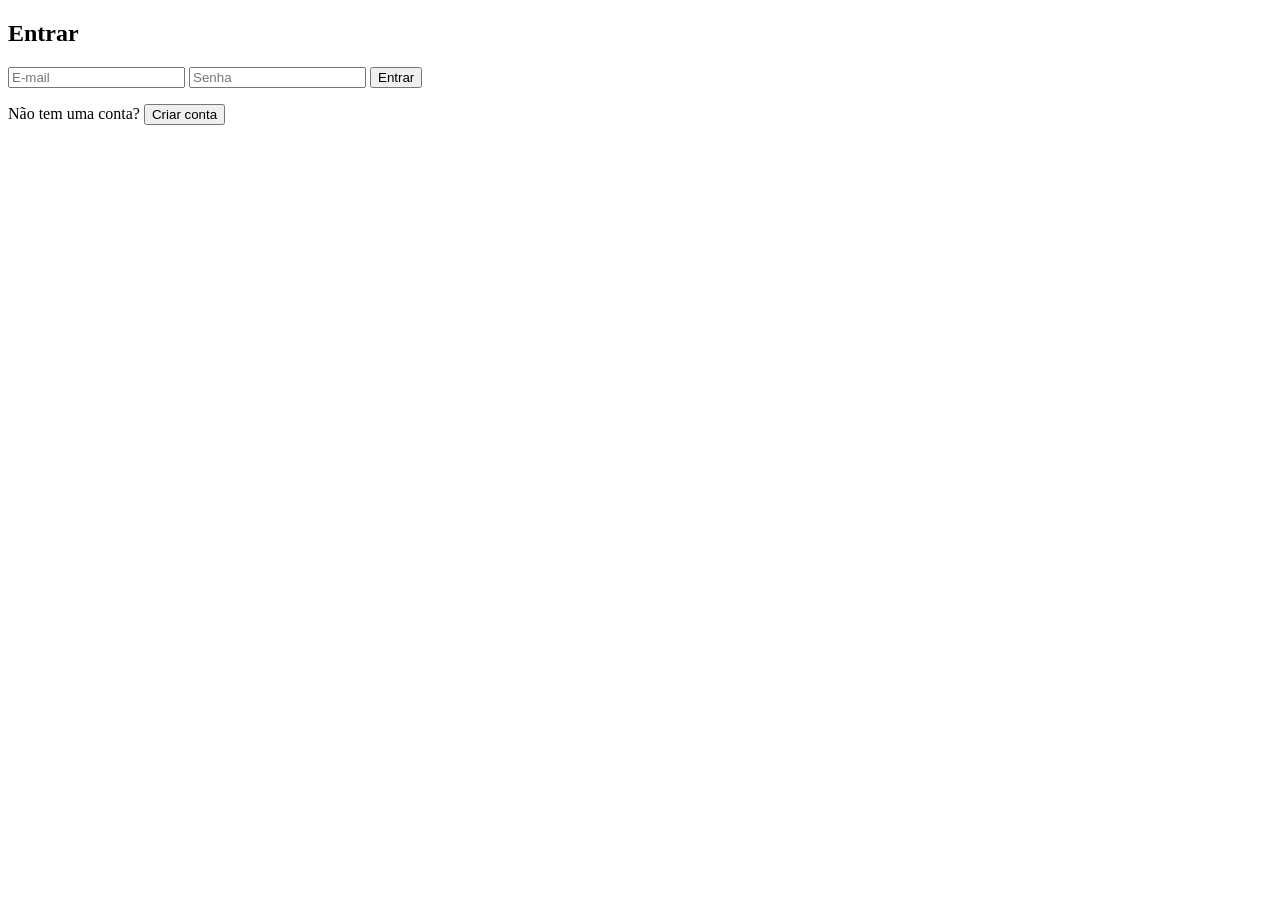
==== index.html @ 925cee78 "Mercado Não Pago" ====
<!DOCTYPE html>
<html lang="pt-br">
<head>
    <meta charset="UTF-8">
    <meta name="viewport" content="width=device-width, initial-scale=1.0">
    <title>Login</title>
    <link rel="stylesheet" href="style.css">
</head>

<body>

    <div id="login">
        <h2>Entrar</h2>

        <input type="email" id="emailLogin" placeholder="E-mail">
        <input type="password" id="senhaLogin" placeholder="Senha">

        <button id="btnLogin">Entrar</button>

        <p>
            Não tem uma conta?
            <button id="btnMostrarCadastro">Criar conta</button>
        </p>
    </div>


    <div id="cadastro" style="display: none;">
        <h2>Criar conta</h2>

        <input type="email" id="emailCadastro" placeholder="E-mail">

        <input type="password" id="senhaCadastro" placeholder="Senha">

        <button id="btnCadastro">Cadastrar</button>

        <p>
            Já tem uma conta?
            <button id="btnMostrarLogin">Fazer login</button>
        </p>
    </div>


    <script type="module" src="./Main.js" ></script>

</body>
</html>
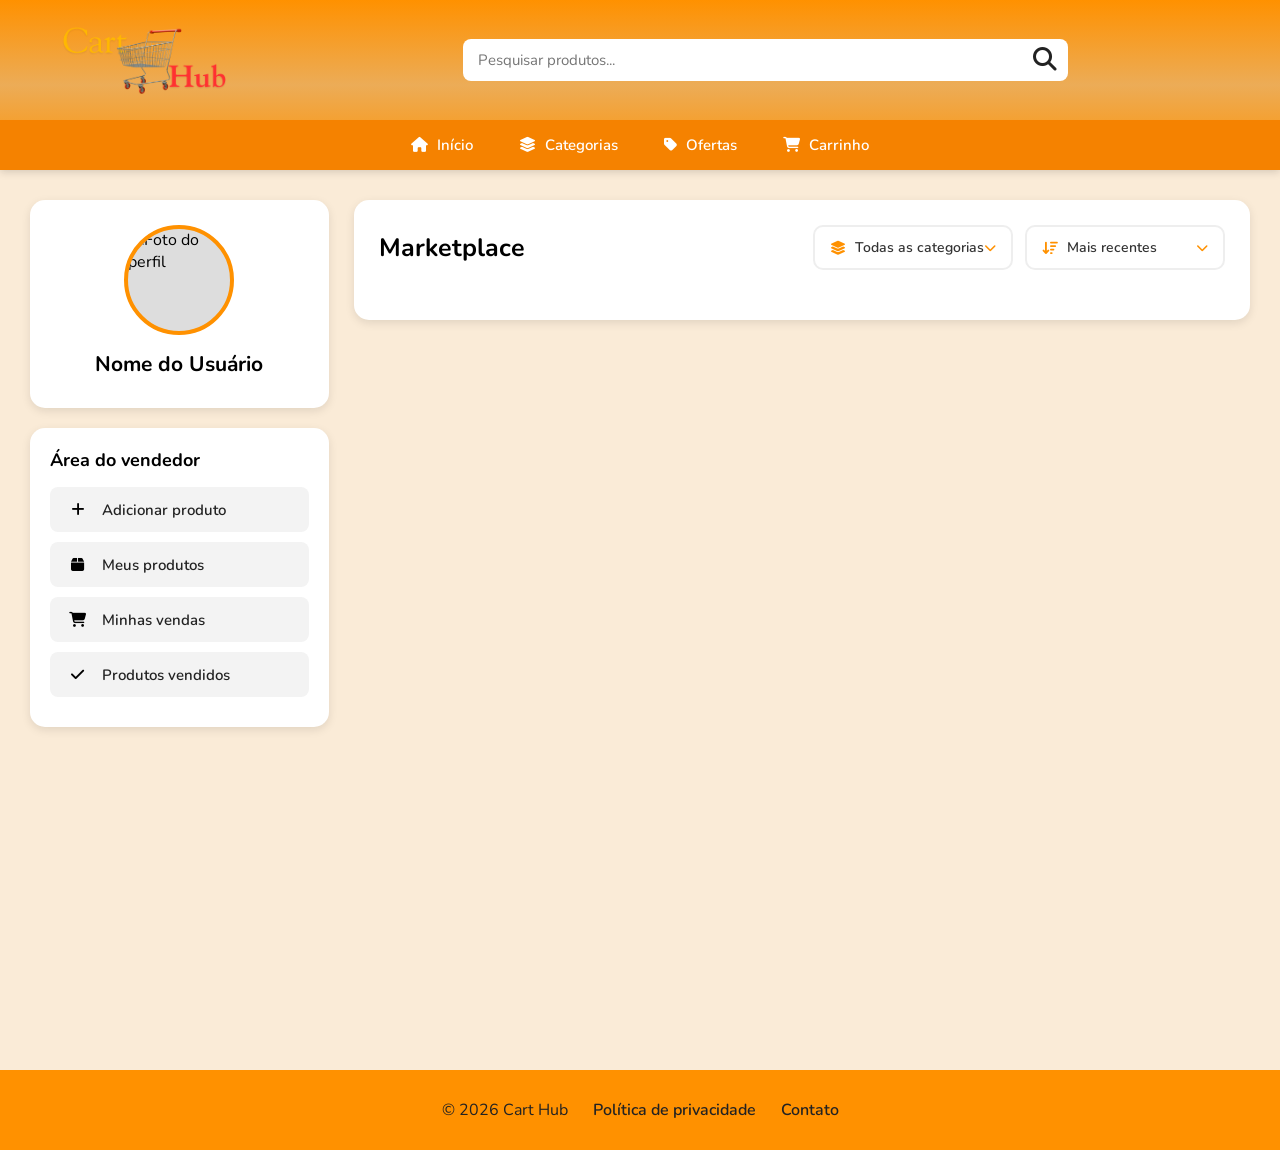
==== commit 91a65fe8: "Rename Site.html to index.html" ====
--- a/index.html
+++ b/index.html
@@ -1,46 +1,349 @@
 <!DOCTYPE html>
 <html lang="pt-br">
+
 <head>
+
     <meta charset="UTF-8">
     <meta name="viewport" content="width=device-width, initial-scale=1.0">
-    <title>Login</title>
-    <link rel="stylesheet" href="style.css">
+    <title>CartHub.com</title>
+    <link rel="preconnect" href="https://fonts.googleapis.com">
+    <link rel="preconnect" href="https://fonts.gstatic.com" crossorigin>
+    <link href="https://fonts.googleapis.com/css2?family=Nunito:ital,wght@0,200..1000;1,200..1000&display=swap" rel="stylesheet">
+    <link rel="stylesheet" href="StyleSite.css">
+    <link rel="icon" href="./Hub.png">
+    <link rel="stylesheet" href="https://cdnjs.cloudflare.com/ajax/libs/font-awesome/6.7.2/css/all.min.css">
+
 </head>
 
 <body>
 
-    <div id="login">
-        <h2>Entrar</h2>
-
-        <input type="email" id="emailLogin" placeholder="E-mail">
-        <input type="password" id="senhaLogin" placeholder="Senha">
-
-        <button id="btnLogin">Entrar</button>
-
-        <p>
-            Não tem uma conta?
-            <button id="btnMostrarCadastro">Criar conta</button>
-        </p>
-    </div>
-
-
-    <div id="cadastro" style="display: none;">
-        <h2>Criar conta</h2>
-
-        <input type="email" id="emailCadastro" placeholder="E-mail">
-
-        <input type="password" id="senhaCadastro" placeholder="Senha">
-
-        <button id="btnCadastro">Cadastrar</button>
-
-        <p>
-            Já tem uma conta?
-            <button id="btnMostrarLogin">Fazer login</button>
-        </p>
-    </div>
-
-
-    <script type="module" src="./Main.js" ></script>
+    <header>
+        <div class="header-top">
+            <img id="logo" src="./HubLogo.png" alt="Logo do site">
+
+            <div id="Pesquisa">
+                <input type="text" id="campo-pesquisa" placeholder="Pesquisar produtos...">
+                <button id="btn-pesquisa" type="button">
+                    <i class="fa-solid fa-magnifying-glass"></i>
+                </button>
+            </div>
+        </div>
+
+        <nav class="header-nav">
+            <a href="#" id="nav-inicio">
+                <i class="fa-solid fa-house"></i>
+                Início
+            </a>
+            <a href="#">
+                <i class="fa-solid fa-layer-group"></i>
+                Categorias
+            </a>
+            <a href="#">
+                <i class="fa-solid fa-tag"></i>
+                Ofertas
+            </a>
+            <a href="#">
+                <i class="fa-solid fa-cart-shopping"></i>
+                Carrinho
+            </a>
+        </nav>
+    </header>
+
+    <main>
+
+        <div id="area-esquerda">
+
+            <div class="perfil">
+                <img id="foto-perfil" src="perfil.jpg" alt="Foto do perfil" referrerPolicy="no-referrer">
+                <h2 id="nome-usuario">Nome do Usuário</h2>
+            </div>
+
+            <div class="painel-vendedor">
+                <h3>Área do vendedor</h3>
+
+                <button id="btn-adicionar-produto" class="botao-vendedor" type="button">
+                    <i class="fa-solid fa-plus"></i>
+                    Adicionar produto
+                </button>
+
+                <button id="btn-meus-produtos" class="botao-vendedor" type="button">
+                    <i class="fa-solid fa-box"></i>
+                    Meus produtos
+                </button>
+
+                <button id="btn-minhas-vendas" class="botao-vendedor" type="button">
+                    <i class="fa-solid fa-cart-shopping"></i>
+                    Minhas vendas
+                </button>
+
+                <button id="btn-produtos-vendidos" class="botao-vendedor" type="button">
+                    <i class="fa-solid fa-check"></i>
+                    Produtos vendidos
+                </button>
+            </div>
+        </div>
+
+        <div class="area-direita">
+
+            <!-- MARKETPLACE -->
+            <div class="tela ativa" id="tela-marketplace">
+                <div class="marketplace">
+
+                    <div class="marketplace-header">
+                        <div>
+                            <h2>Marketplace</h2>
+                        </div>
+
+                        <div class="filtros">
+
+                            <div class="filtro-custom">
+                                <button class="filtro-botao" id="botao-categoria" type="button">
+                                    <span>
+                                        <i class="fa-solid fa-layer-group"></i>
+                                        Todas as categorias
+                                    </span>
+                                    <i class="fa-solid fa-chevron-down"></i>
+                                </button>
+
+                                <div class="filtro-menu" id="menu-categoria">
+                                    <button type="button" data-value="todos">
+                                        <i class="fa-solid fa-layer-group"></i>
+                                        Todas as categorias
+                                    </button>
+                                    <button type="button" data-value="eletronicos">
+                                        <i class="fa-solid fa-mobile-screen"></i>
+                                        Eletrônicos
+                                    </button>
+                                    <button type="button" data-value="roupas">
+                                        <i class="fa-solid fa-shirt"></i>
+                                        Roupas
+                                    </button>
+                                    <button type="button" data-value="calcados">
+                                        <i class="fa-solid fa-shoe-prints"></i>
+                                        Calçados
+                                    </button>
+                                    <button type="button" data-value="outros">
+                                        <i class="fa-solid fa-box"></i>
+                                        Outros
+                                    </button>
+                                </div>
+                            </div>
+
+                            <div class="filtro-custom">
+                                <button class="filtro-botao" id="botao-ordenacao" type="button">
+                                    <span>
+                                        <i class="fa-solid fa-arrow-down-wide-short"></i>
+                                        Mais recentes
+                                    </span>
+                                    <i class="fa-solid fa-chevron-down"></i>
+                                </button>
+
+                                <div class="filtro-menu" id="menu-ordenacao">
+                                    <button type="button" data-value="recentes">
+                                        <i class="fa-solid fa-clock"></i>
+                                        Mais recentes
+                                    </button>
+                                    <button type="button" data-value="menor-preco">
+                                        <i class="fa-solid fa-arrow-down"></i>
+                                        Menor preço
+                                    </button>
+                                    <button type="button" data-value="maior-preco">
+                                        <i class="fa-solid fa-arrow-up"></i>
+                                        Maior preço
+                                    </button>
+                                </div>
+                            </div>
+
+                        </div>
+                    </div>
+
+                    <div id="produtos-container" class="produtos"></div>
+
+                    <div id="sem-produtos" class="sem-produtos">
+                        <i class="fa-solid fa-box-open"></i>
+                        <h3>Nenhum produto encontrado</h3>
+                        <p>Os produtos colocados à venda aparecerão aqui.</p>
+                    </div>
+
+                </div>
+            </div>
+
+            <!-- ADICIONAR PRODUTO -->
+            <div class="tela" id="tela-adicionar-produto">
+                <div class="adicionar-produto">
+
+                    <div class="cabecalho-formulario">
+                        <button id="btn-voltar-marketplace" class="botao-voltar" type="button">
+                            <i class="fa-solid fa-arrow-left"></i>
+                            Voltar ao Marketplace
+                        </button>
+
+                        <h2>Adicionar produto</h2>
+                        <p>Cadastre um produto para colocar à venda.</p>
+                    </div>
+
+                    <form id="form-produto">
+
+                        <div class="campo">
+                            <label for="foto-produto">Foto do produto</label>
+                            <input type="file" id="foto-produto" accept="image/*">
+                            <small>Escolha uma imagem do produto.</small>
+                        </div>
+
+                        <div class="campo">
+                            <label for="nome-produto">Nome do produto</label>
+                            <input type="text" id="nome-produto" placeholder="Ex: Tênis esportivo" required>
+                        </div>
+
+                        <div class="campo">
+                            <label for="descricao-produto">Descrição</label>
+                            <textarea id="descricao-produto" placeholder="Descreva o produto..." required></textarea>
+                        </div>
+
+                        <div class="campo">
+                            <label>Categoria</label>
+
+                            <div class="filtro-custom categoria-produto-custom">
+
+                                <button class="filtro-botao" id="botao-categoria-produto" type="button">
+                                    <span>
+                                        <i class="fa-solid fa-layer-group"></i>
+                                        <span id="categoria-produto-texto">Selecione uma categoria</span>
+                                    </span>
+
+                                    <i class="fa-solid fa-chevron-down"></i>
+                                </button>
+
+                                <div class="filtro-menu" id="menu-categoria-produto">
+
+                                    <button type="button" data-value="eletronicos">
+                                        <i class="fa-solid fa-mobile-screen"></i>
+                                        Eletrônicos
+                                    </button>
+
+                                    <button type="button" data-value="roupas">
+                                        <i class="fa-solid fa-shirt"></i>
+                                        Roupas
+                                    </button>
+
+                                    <button type="button" data-value="calcados">
+                                        <i class="fa-solid fa-shoe-prints"></i>
+                                        Calçados
+                                    </button>
+
+                                    <button type="button" data-value="moveis">
+                                        <i class="fa-solid fa-couch"></i>
+                                        Móveis
+                                    </button>
+
+                                    <button type="button" data-value="outros">
+                                        <i class="fa-solid fa-box"></i>
+                                        Outros
+                                    </button>
+
+                                </div>
+
+                                <input type="hidden" id="categoria-produto" >
+
+                            </div>
+                        </div>
+
+                        <div class="campo">
+                            <label for="preco-produto">Preço</label>
+                            <div class="campo-preco">
+                                <span>R$</span>
+                                <input type="number" id="preco-produto" placeholder="0,00" min="0" step="0.01" required>
+                            </div>
+                        </div>
+
+                        <div class="campo">
+                            <label for="quantidade-produto">Quantidade disponível</label>
+                            <input type="number" id="quantidade-produto" placeholder="Ex: 10" min="1" required>
+                        </div>
+
+                        <div class="botoes-formulario">
+                            <button type="button" id="btn-cancelar-produto" class="botao-cancelar">
+                                Cancelar
+                            </button>
+
+                            <button type="submit" class="botao-publicar">
+                                <i class="fa-solid fa-plus"></i>
+                                Publicar produto
+                            </button>
+                        </div>
+
+                    </form>
+                </div>
+            </div>
+
+            <!-- MEUS PRODUTOS -->
+            <div class="tela" id="tela-meus-produtos">
+                <div class="pagina-vendedor">
+                    <h2>
+                        <i class="fa-solid fa-box"></i>
+                        Meus produtos
+                    </h2>
+
+                    <p>Aqui aparecerão os produtos que você colocou à venda.</p>
+
+                    <div class="conteudo-vazio">
+                        <i class="fa-solid fa-box-open"></i>
+                        <h3>Você ainda não possui produtos</h3>
+                        <p>Adicione seu primeiro produto para começar a vender.</p>
+                    </div>
+                </div>
+            </div>
+
+            <!-- MINHAS VENDAS -->
+            <div class="tela" id="tela-minhas-vendas">
+                <div class="pagina-vendedor">
+                    <h2>
+                        <i class="fa-solid fa-cart-shopping"></i>
+                        Minhas vendas
+                    </h2>
+
+                    <p>Aqui aparecerão suas vendas em andamento.</p>
+
+                    <div class="conteudo-vazio">
+                        <i class="fa-solid fa-cart-shopping"></i>
+                        <h3>Nenhuma venda</h3>
+                        <p>Quando alguém comprar um produto seu, ele aparecerá aqui.</p>
+                    </div>
+                </div>
+            </div>
+
+            <!-- PRODUTOS VENDIDOS -->
+            <div class="tela" id="tela-produtos-vendidos">
+                <div class="pagina-vendedor">
+                    <h2>
+                        <i class="fa-solid fa-check"></i>
+                        Produtos vendidos
+                    </h2>
+
+                    <p>Histórico dos produtos que você já vendeu.</p>
+
+                    <div class="conteudo-vazio">
+                        <i class="fa-solid fa-receipt"></i>
+                        <h3>Nenhum produto vendido</h3>
+                        <p>Seu histórico de vendas aparecerá aqui.</p>
+                    </div>
+                </div>
+            </div>
+
+        </div>
+    </main>
+
+    <footer>
+        <p>© 2026 Cart Hub</p>
+        <a href="#">Política de privacidade</a>
+        <a href="https://wa.me/555492477483" target="_blank">
+            Contato
+        </a>
+    </footer>
+<script type="module" src="./Main.js"></script>
+
+
 
 </body>
-</html>+
+</html>
--- a/StyleSite.css
+++ b/StyleSite.css
@@ -0,0 +1,995 @@
+* {
+    box-sizing: border-box;
+    margin: 0;
+    padding: 0;
+}
+
+html {
+    scroll-behavior: smooth;
+}
+
+body {
+    font-family: "Nunito", sans-serif;
+    background-color: #f5f5f5;
+
+    background-image:
+        linear-gradient(
+            rgba(255, 255, 255, 0.93),
+            rgba(255, 255, 255, 0.93)
+        ),
+        url("./fundo.png");
+
+    background-size: cover;
+    background-position: center;
+    background-attachment: fixed;
+    background-repeat: repeat;
+}
+
+h1, h2, h3 {
+    font-family: "Nunito", sans-serif;
+    font-weight: 700;
+}
+
+/* HEADER */
+
+header {
+    width: 100%;
+    position: sticky;
+    top: 0;
+    z-index: 1000;
+    background: linear-gradient(rgb(255, 145, 0), rgb(236, 172, 87), rgb(255, 145, 0));
+    box-shadow: 0 2px 8px rgba(0, 0, 0, 0.15);
+}
+
+.header-top {
+    width: 100%;
+    min-height: 90px;
+    display: flex;
+    align-items: center;
+    justify-content: space-between;
+    gap: 30px;
+    padding: 20px 35px;
+}
+
+#logo {
+    width: 220px;
+    height: 80px;
+    object-fit: contain;
+}
+
+#Pesquisa {
+    width: 50%;
+    max-width: 650px;
+    display: flex;
+    align-items: center;
+    margin: 0 auto;
+}
+
+#Pesquisa input {
+    width: 100%;
+    height: 42px;
+    padding: 0 15px;
+    border: none;
+    border-radius: 8px 0 0 8px;
+    outline: none;
+    background-color: white;
+    font-family: "Nunito", sans-serif;
+    font-size: 15px;
+}
+
+#Pesquisa button {
+    width: 50px;
+    height: 42px;
+    border: none;
+    border-radius: 0 8px 8px 0;
+    background-color: white;
+    color: white;
+    font-size: 18px;
+    cursor: pointer;
+    transition: 0.2s;
+}
+
+
+/* MENU */
+.header-nav {
+    width: 100%;
+    height: 50px;
+    display: flex;
+    align-items: center;
+    justify-content: center;
+    gap: 10px;
+    overflow: hidden;
+    background-color: rgb(245, 130, 0);
+    transition: height 0.3s ease, opacity 0.3s ease;
+}
+
+.header-nav a {
+    padding: 8px 18px;
+    border-radius: 8px;
+    color: white;
+    text-decoration: none;
+    font-size: 15px;
+    font-weight: 600;
+    transition: 0.2s;
+}
+
+.header-nav a:hover {
+    background-color: white;
+    color: rgb(255, 145, 0);
+}
+
+.header-nav.escondido {
+    transform: translateY(-100%);
+    opacity: 0;
+    pointer-events: none;
+}
+
+/* MAIN */
+main {
+    width: 100%;
+    min-height: 100vh;
+    display: flex;
+    align-items: flex-start;
+    gap: 25px;
+    padding: 30px;
+    background-color: antiquewhite;
+}
+
+/* ÁREA ESQUERDA */
+
+#area-esquerda {
+    width: 25%;
+    min-width: 230px;
+    display: flex;
+    flex-direction: column;
+    gap: 20px;
+}
+
+/* PERFIL */
+
+.perfil {
+    width: 100%;
+    padding: 25px;
+    display: flex;
+    flex-direction: column;
+    align-items: center;
+    background-color: white;
+    border-radius: 15px;
+    box-shadow: 0 3px 10px rgba(0, 0, 0, 0.10);
+}
+
+#foto-perfil {
+    width: 110px;
+    height: 110px;
+    margin-bottom: 15px;
+    object-fit: cover;
+    border-radius: 50%;
+    border: 4px solid rgb(255, 145, 0);
+    background-color: #ddd;
+}
+
+#nome-usuario {
+    margin-bottom: 5px;
+    font-size: 21px;
+    text-align: center;
+}
+
+#tag-usuario {
+    color: #777;
+    font-size: 14px;
+}
+
+/* PAINEL DO VENDEDOR */
+
+.painel-vendedor {
+    width: 100%;
+    padding: 20px;
+    background-color: white;
+    border-radius: 15px;
+    box-shadow: 0 3px 10px rgba(0, 0, 0, 0.10);
+}
+
+.painel-vendedor h3 {
+    margin-bottom: 15px;
+    font-size: 18px;
+}
+
+/* BOTÕES */
+
+.botao-vendedor {
+    width: 100%;
+    min-height: 45px;
+    margin-bottom: 10px;
+    padding: 10px 15px;
+    border: none;
+    border-radius: 8px;
+    background-color: #f3f3f3;
+    color: #222222;
+    text-align: left;
+    font-family: "Nunito", sans-serif;
+    font-size: 15px;
+    font-weight: 600;
+    cursor: pointer;
+    transition: 0.2s;
+}
+
+.botao-vendedor:hover {
+    background-color: rgb(255, 145, 0);
+    color: white;
+    transform: translateX(3px);
+}
+
+/* ÍCONES DOS BOTÕES */
+.botao-vendedor i {
+    width: 25px;
+    margin-right: 8px;
+    color: rgb(255, 145, 0);
+    text-align: center;
+    transition: 0.2s;
+}
+
+/* ÍCONE FICA BRANCO AO PASSAR O MOUSE */
+.botao-vendedor:hover i {
+    color: white;
+}
+
+/* ÁREA DIREITA */
+
+.area-direita {
+    width: 75%;
+    min-width: 0;
+}
+
+/* MARKETPLACE */
+
+.marketplace {
+    width: 100%;
+    padding: 25px;
+    background-color: white;
+    border-radius: 15px;
+    box-shadow: 0 3px 10px rgba(0, 0, 0, 0.10);
+}
+
+/* CABEÇALHO DO MARKETPLACE */
+
+.marketplace-header {
+    width: 100%;
+    margin-bottom: 25px;
+    display: flex;
+    align-items: center;
+    justify-content: space-between;
+    gap: 20px;
+}
+
+.marketplace-header h2 {
+    font-size: 25px;
+}
+
+/* FILTROS */
+
+.filtros {
+    display: flex;
+    align-items: center;
+    gap: 10px;
+    flex-shrink: 0;
+}
+
+.filtros select {
+    width: 180px;
+    height: 40px;
+    padding: 0 12px;
+    border: 1px solid #ddd;
+    border-radius: 8px;
+    background-color: white;
+    color: #222;
+    font-family: "Nunito", sans-serif;
+    font-size: 14px;
+    cursor: pointer;
+    outline: none;
+}
+
+.filtros select:focus {
+    border-color: rgb(255, 145, 0);
+}
+
+/* PRODUTOS */
+
+.produtos {
+    width: 100%;
+    display: grid;
+    grid-template-columns: repeat(3, minmax(0, 1fr));
+    gap: 20px;
+    align-items: start;
+}
+
+/* CARD */
+
+.produto {
+    width: 100%;
+    padding: 15px;
+    background-color: white;
+    border: 1px solid #ddd;
+    border-radius: 12px;
+    overflow: hidden;
+    transition: 0.25s;
+}
+
+.produto:hover {
+    transform: translateY(-5px);
+    box-shadow: 0 7px 18px rgba(0, 0, 0, 0.12);
+}
+
+/* IMAGEM */
+
+.produto-imagem {
+    width: 100%;
+    height: 200px;
+    display: flex;
+    align-items: center;
+    justify-content: center;
+    margin-bottom: 12px;
+    border-radius: 8px;
+    background-color: #eee;
+    font-size: 80px;
+}
+
+/* NOME */
+
+.produto h3 {
+    margin-bottom: 5px;
+    font-size: 18px;
+}
+
+/* DESCRIÇÃO */
+
+.descricao {
+    margin-bottom: 10px;
+    color: #777;
+    font-size: 14px;
+}
+
+/* PREÇO */
+
+.produto .preco {
+    margin-bottom: 12px;
+    color: rgb(255, 115, 0);
+    font-size: 21px;
+    font-weight: 700;
+}
+
+/* BOTÃO DO PRODUTO */
+
+.produto button {
+    width: 100%;
+    padding: 11px;
+    border: none;
+    border-radius: 8px;
+    background-color: rgb(255, 145, 0);
+    color: white;
+    font-family: "Nunito", sans-serif;
+    font-weight: 700;
+    cursor: pointer;
+    transition: 0.2s;
+}
+
+.produto button:hover {
+    background-color: rgb(230, 120, 0);
+}
+
+/* SEM PRODUTOS */
+
+.sem-produtos {
+    display: none;
+    width: 100%;
+    padding: 50px 20px;
+    text-align: center;
+    color: #777;
+}
+
+/* FOOTER */
+
+footer {
+    width: 100%;
+    min-height: 80px;
+    display: flex;
+    align-items: center;
+    justify-content: center;
+    gap: 25px;
+    padding: 20px;
+    background-color: rgb(255, 145, 0);
+    color: #222;
+}
+
+footer a {
+    color: #222;
+    text-decoration: none;
+    font-weight: 600;
+}
+
+footer a:hover {
+    text-decoration: underline;
+}
+
+.botao-vendedor i {
+    width: 25px;
+    margin-right: 8px;
+    color: #000000;
+}
+
+#btn-pesquisa i {
+    font-size: 18px;
+}
+
+.header-nav i {
+    margin-right: 5px;
+}
+
+#btn-pesquisa i {
+    font-size: 18px;
+    color: #222;
+}
+
+#btn-pesquisa i {
+    font-size: 24px;
+}
+
+.filtros {
+    display: flex;
+    align-items: center;
+    gap: 12px;
+}
+
+/* Caixa dos filtros */
+
+.filtros select {
+    min-width: 180px;
+    height: 44px;
+
+    padding: 0 40px 0 15px;
+
+    border: 2px solid #eeeeee;
+    border-radius: 10px;
+
+    background-color: #ffffff;
+    color: #333333;
+
+    font-family: "Nunito", sans-serif;
+    font-size: 14px;
+    font-weight: 600;
+
+    cursor: pointer;
+    outline: none;
+
+    transition: 0.2s;
+
+    /* Remove aparência padrão em alguns navegadores */
+    appearance: none;
+
+    /* Seta personalizada */
+    background-image: url("data:image/svg+xml,%3Csvg xmlns='http://www.w3.org/2000/svg' width='14' height='14' viewBox='0 0 24 24' fill='none' stroke='%23D62828' stroke-width='3' stroke-linecap='round' stroke-linejoin='round'%3E%3Cpolyline points='6 9 12 15 18 9'%3E%3C/polyline%3E%3C/svg%3E");
+    background-repeat: no-repeat;
+    background-position: right 14px center;
+    background-size: 14px;
+}
+
+/* Quando passar o mouse */
+
+.filtros select:hover {
+    border-color: #FFC107;
+
+    box-shadow:
+        0 3px 10px rgba(255, 193, 7, 0.20);
+}
+
+/* Opções */
+
+.filtros select option {
+    padding: 10px;
+
+    background-color: white;
+    color: #222;
+
+    font-family: "Nunito", sans-serif;
+}
+
+.filtros {
+    display: flex;
+    align-items: center;
+    gap: 12px;
+}
+
+.filtro-custom {
+    position: relative;
+    width: 200px;
+}
+
+.filtro-botao {
+    width: 100%;
+    height: 45px;
+
+    display: flex;
+    align-items: center;
+    justify-content: space-between;
+
+    padding: 0 15px;
+
+    border: 2px solid #eeeeee;
+    border-radius: 10px;
+
+    background-color: white;
+    color: #333;
+
+    font-family: "Nunito", sans-serif;
+    font-size: 14px;
+    font-weight: 600;
+
+    cursor: pointer;
+
+    transition: 0.2s;
+}
+
+.filtro-botao span {
+    display: flex;
+    align-items: center;
+    gap: 9px;
+}
+
+.filtro-botao span i {
+    color: rgb(255, 145, 0);
+}
+
+.filtro-botao > i {
+    color: rgb(255, 145, 0);
+    font-size: 12px;
+
+    transition: transform 0.2s;
+}
+
+.filtro-botao:hover {
+    border-color: #FFC107;
+    box-shadow: 0 3px 10px rgba(255, 193, 7, 0.2);
+}
+
+.filtro-custom.aberto .filtro-botao {
+    border-color: rgb(255, 145, 0);
+}
+
+.filtro-custom.aberto .filtro-botao > i {
+    transform: rotate(180deg);
+}
+
+.filtro-menu {
+    position: absolute;
+
+    top: calc(100% + 7px);
+    left: 0;
+
+    width: 100%;
+
+    padding: 6px;
+
+    background-color: white;
+
+    border: 2px solid #eeeeee;
+    border-radius: 12px;
+
+    box-shadow:
+        0 8px 25px rgba(0, 0, 0, 0.15);
+
+    opacity: 0;
+    visibility: hidden;
+
+    transform: translateY(-8px);
+
+    transition: 0.2s;
+
+    z-index: 100;
+}
+
+.filtro-custom.aberto .filtro-menu {
+    opacity: 1;
+    visibility: visible;
+    transform: translateY(0);
+}
+
+.filtro-menu button {
+    width: 100%;
+
+    display: flex;
+    align-items: center;
+
+    gap: 10px;
+
+    padding: 11px 12px;
+
+    border: none;
+    border-radius: 8px;
+
+    background-color: transparent;
+
+    color: #333;
+
+    font-family: "Nunito", sans-serif;
+
+    font-size: 14px;
+    font-weight: 600;
+
+    text-align: left;
+
+    cursor: pointer;
+
+    transition: 0.15s;
+}
+
+.filtro-menu button i {
+    width: 20px;
+
+    color: rgb(255, 145, 0);
+
+    text-align: center;
+}
+
+.filtro-menu button:hover {
+    background-color: rgb(255, 145, 0);
+    color: white;
+}
+
+.filtro-menu button:hover i {
+    color: #FFC107;
+}
+
+.filtro-menu button.selecionado {
+    background-color: #FFF3CD;
+    color: rgb(255, 145, 0);
+}
+
+.filtro-menu button.selecionado i {
+    color: rgb(255, 145, 0);
+}
+
+/* =========================================================
+   FORMULÁRIO DE ADICIONAR PRODUTO
+========================================================= */
+
+.adicionar-produto {
+    width: 100%;
+
+    padding: 30px;
+
+    background-color: white;
+
+    border-radius: 15px;
+
+    border-top: 5px solid rgb(255, 145, 0);
+
+    box-shadow:
+        0 3px 10px rgba(0, 0, 0, 0.10);
+}
+
+
+/* =========================================================
+   CABEÇALHO FORMULÁRIO
+========================================================= */
+
+.cabecalho-formulario {
+    margin-bottom: 25px;
+}
+
+.botao-voltar {
+    display: flex;
+    align-items: center;
+
+    gap: 8px;
+
+    border: none;
+
+    background: transparent;
+
+    color: rgb(255, 145, 0);
+
+    font-family: "Nunito", sans-serif;
+
+    font-size: 14px;
+
+    font-weight: 700;
+
+    cursor: pointer;
+}
+
+.botao-voltar:hover {
+    color: rgb(230, 120, 0);
+}
+
+.cabecalho-formulario h2 {
+    margin-top: 15px;
+
+    color: rgb(255, 145, 0);
+
+    font-size: 26px;
+}
+
+.cabecalho-formulario p {
+    margin-top: 5px;
+
+    color: #777;
+
+    font-size: 14px;
+}
+
+
+/* =========================================================
+   CAMPOS
+========================================================= */
+
+#form-produto {
+    display: flex;
+
+    flex-direction: column;
+
+    gap: 18px;
+}
+
+.campo {
+    display: flex;
+
+    flex-direction: column;
+
+    gap: 7px;
+}
+
+.campo label {
+    color: #333;
+
+    font-size: 14px;
+
+    font-weight: 700;
+}
+
+.campo input,
+.campo textarea,
+.campo select {
+    width: 100%;
+    padding: 12px 14px;
+    border: 2px solid #eeeeee;
+    border-radius: 9px;
+    outline: none;
+    background-color: white;
+    color: #333;
+    font-family: "Nunito", sans-serif;
+    font-size: 14px;
+    transition: 0.2s;
+}
+
+.campo input {
+    height: 45px;
+}
+
+.campo textarea {
+    min-height: 120px;
+
+    resize: vertical;
+}
+
+.campo input:focus,
+.campo textarea:focus,
+.campo select:focus {
+    border-color: rgb(255, 145, 0);
+
+    box-shadow:
+        0 0 0 3px rgba(255, 145, 0, 0.12);
+}
+
+
+   /* BOTÕES FORMULÁRIO */
+
+
+.botoes-formulario {
+    display: flex;
+
+    justify-content: flex-end;
+
+    gap: 10px;
+
+    margin-top: 5px;
+}
+
+.botao-cancelar,
+.botao-publicar {
+    min-height: 45px;
+
+    padding: 0 20px;
+
+    border: none;
+
+    border-radius: 9px;
+
+    font-family: "Nunito", sans-serif;
+
+    font-size: 14px;
+
+    font-weight: 700;
+
+    cursor: pointer;
+
+    transition: 0.2s;
+}
+
+.botao-cancelar {
+    background-color: #eeeeee;
+
+    color: #555;
+}
+
+.botao-cancelar:hover {
+    background-color: #dddddd;
+}
+
+.botao-publicar {
+    background-color: rgb(255, 145, 0);
+
+    color: white;
+}
+
+.botao-publicar:hover {
+    background-color: rgb(230, 120, 0);
+
+    transform: translateY(-2px);
+}
+
+
+   /* TELAS DO VENDEDOR */
+
+
+.tela {
+    display: none;
+    width: 100%;
+}
+
+.tela.ativa {
+    display: block;
+}
+
+.pagina-vendedor {
+    width: 100%;
+    min-height: 350px;
+    padding: 30px;
+    background-color: white;
+    border-radius: 15px;
+    border-top: 5px solid rgb(255, 145, 0);
+    box-shadow: 0 3px 10px rgba(0, 0, 0, 0.10);
+}
+
+.pagina-vendedor h2 {
+    color: rgb(255, 145, 0);
+    font-size: 26px;
+    margin-bottom: 6px;
+}
+
+.pagina-vendedor h2 i {
+    margin-right: 8px;
+}
+
+.pagina-vendedor > p {
+    color: #777;
+    font-size: 14px;
+}
+
+.conteudo-vazio {
+    min-height: 240px;
+    margin-top: 25px;
+    padding: 40px 20px;
+    display: flex;
+    flex-direction: column;
+    align-items: center;
+    justify-content: center;
+    text-align: center;
+    border: 2px dashed #eeeeee;
+    border-radius: 12px;
+    color: #777;
+}
+
+.conteudo-vazio > i {
+    margin-bottom: 15px;
+    color: rgb(255, 145, 0);
+    font-size: 45px;
+}
+
+.conteudo-vazio h3 {
+    margin-bottom: 6px;
+    color: #333;
+    font-size: 18px;
+}
+
+.conteudo-vazio p {
+    font-size: 14px;
+}
+
+.campo-preco {
+    display: flex;
+    align-items: center;
+}
+
+.campo-preco span {
+    height: 45px;
+    padding: 0 12px;
+    display: flex;
+    align-items: center;
+    border: 2px solid #eeeeee;
+    border-right: none;
+    border-radius: 9px 0 0 9px;
+    background-color: #f7f7f7;
+    color: #555;
+    font-weight: 700;
+}
+
+.campo-preco input {
+    border-radius: 0 9px 9px 0 !important;
+}
+
+@media (max-width: 800px) {
+    .pagina-vendedor,
+    .adicionar-produto {
+        padding: 20px;
+    }
+
+    .botoes-formulario {
+        flex-direction: column-reverse;
+    }
+
+    .botao-cancelar,
+    .botao-publicar {
+        width: 100%;
+    }
+}
+
+#foto-produto {
+    padding: 8px;
+    cursor: pointer;
+}
+
+#foto-produto::file-selector-button {
+    margin-right: 10px;
+    padding: 9px 15px;
+    border: none;
+    border-radius: 8px;
+    background-color: rgb(255, 145, 0);
+    color: white;
+    font-family: "Nunito", sans-serif;
+    font-weight: 700;
+    cursor: pointer;
+    transition: 0.2s;
+}
+
+#foto-produto::file-selector-button:hover {
+    background-color: rgb(230, 120, 0);
+}
+
+
+.categoria-produto-custom {
+    position: relative;
+    width: 100%;
+}
+
+.categoria-produto-custom .filtro-botao {
+    width: 100%;
+    min-height: 45px;
+}
+
+.categoria-produto-custom .filtro-menu {
+    width: 100%;
+    z-index: 100;
+}
+
+.categoria-produto-custom .filtro-menu button {
+    width: 100%;
+}
+
+.header-nav {
+    transition: transform 0.3s ease, opacity 0.3s ease;
+}
+
+.header-nav.escondido {
+    transform: translateY(-100%);
+    opacity: 0;
+    pointer-events: none;
+}
